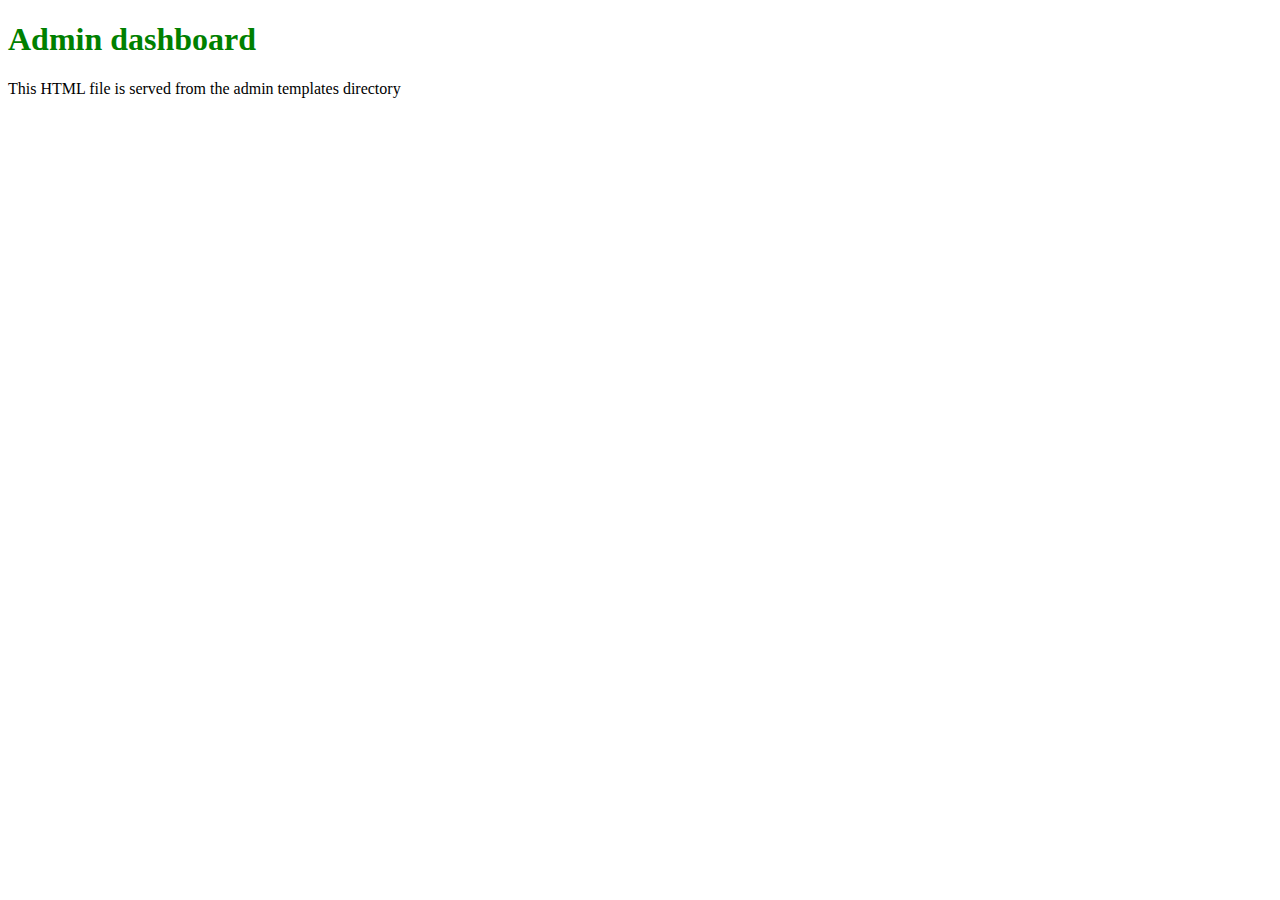
==== high-level-application/app/templates/admin/dashboard.html @ 202b658a "move high level application into this repo" ====
<!DOCTYPE html>
<html lang="en">

<head>
  <meta charset="UTF-8">
  <meta name="viewport" content="width=device-width, initial-scale=1.0">
  <meta http-equiv="X-UA-Compatible" content="ie=edge">
  <title>Dashboard</title>
</head>

<body>
  <h1 style="color: green">Admin dashboard</h1>
  <p>This HTML file is served from the admin templates directory</p>
</body>

</html>
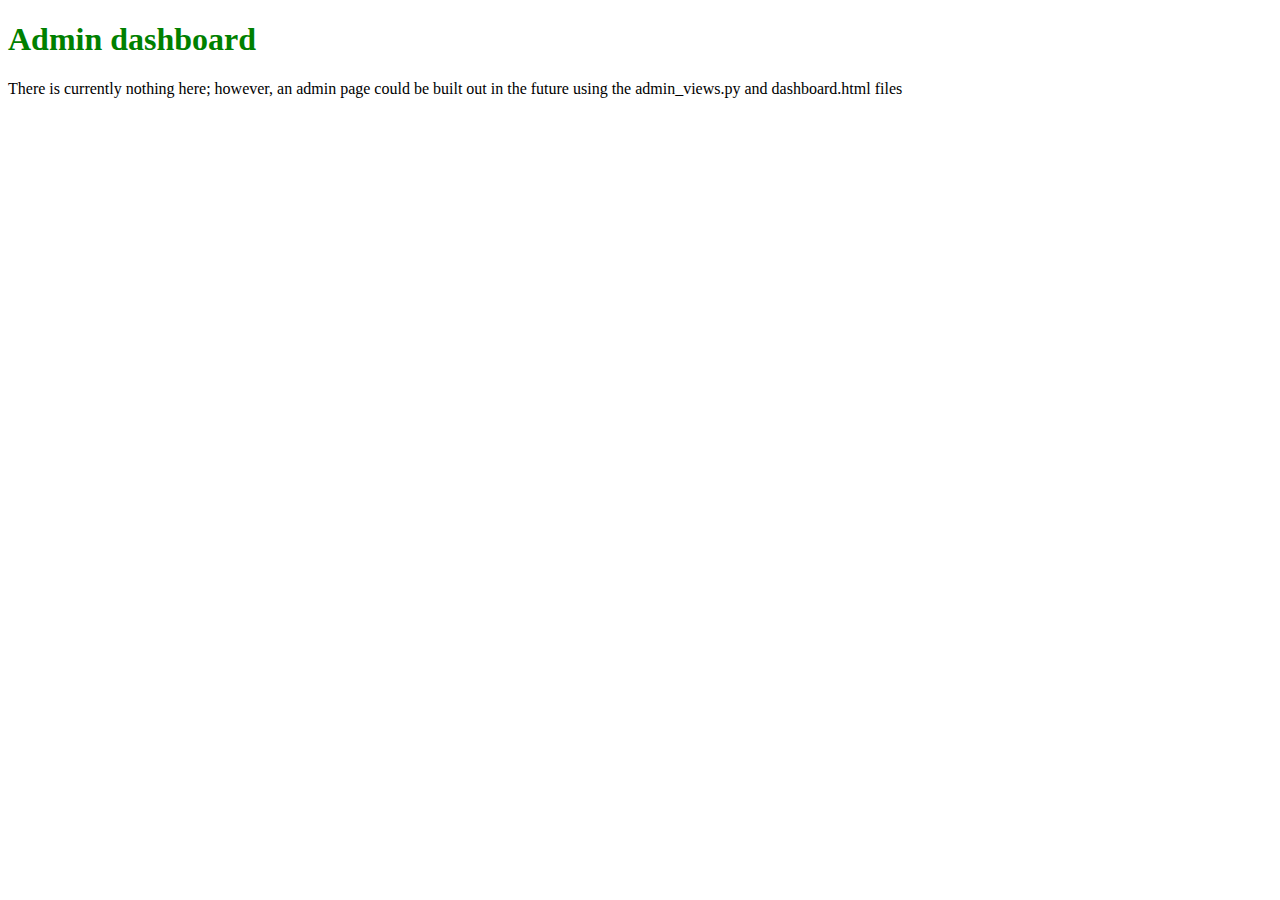
==== commit 79836ec1: "Add logic to find all PVs automatically" ====
--- a/high-level-application/app/templates/admin/dashboard.html
+++ b/high-level-application/app/templates/admin/dashboard.html
@@ -10,7 +10,7 @@
 
 <body>
   <h1 style="color: green">Admin dashboard</h1>
-  <p>This HTML file is served from the admin templates directory</p>
+  <p>There is currently nothing here; however, an admin page could be built out in the future using the admin_views.py and dashboard.html files</p>
 </body>
 
 </html>